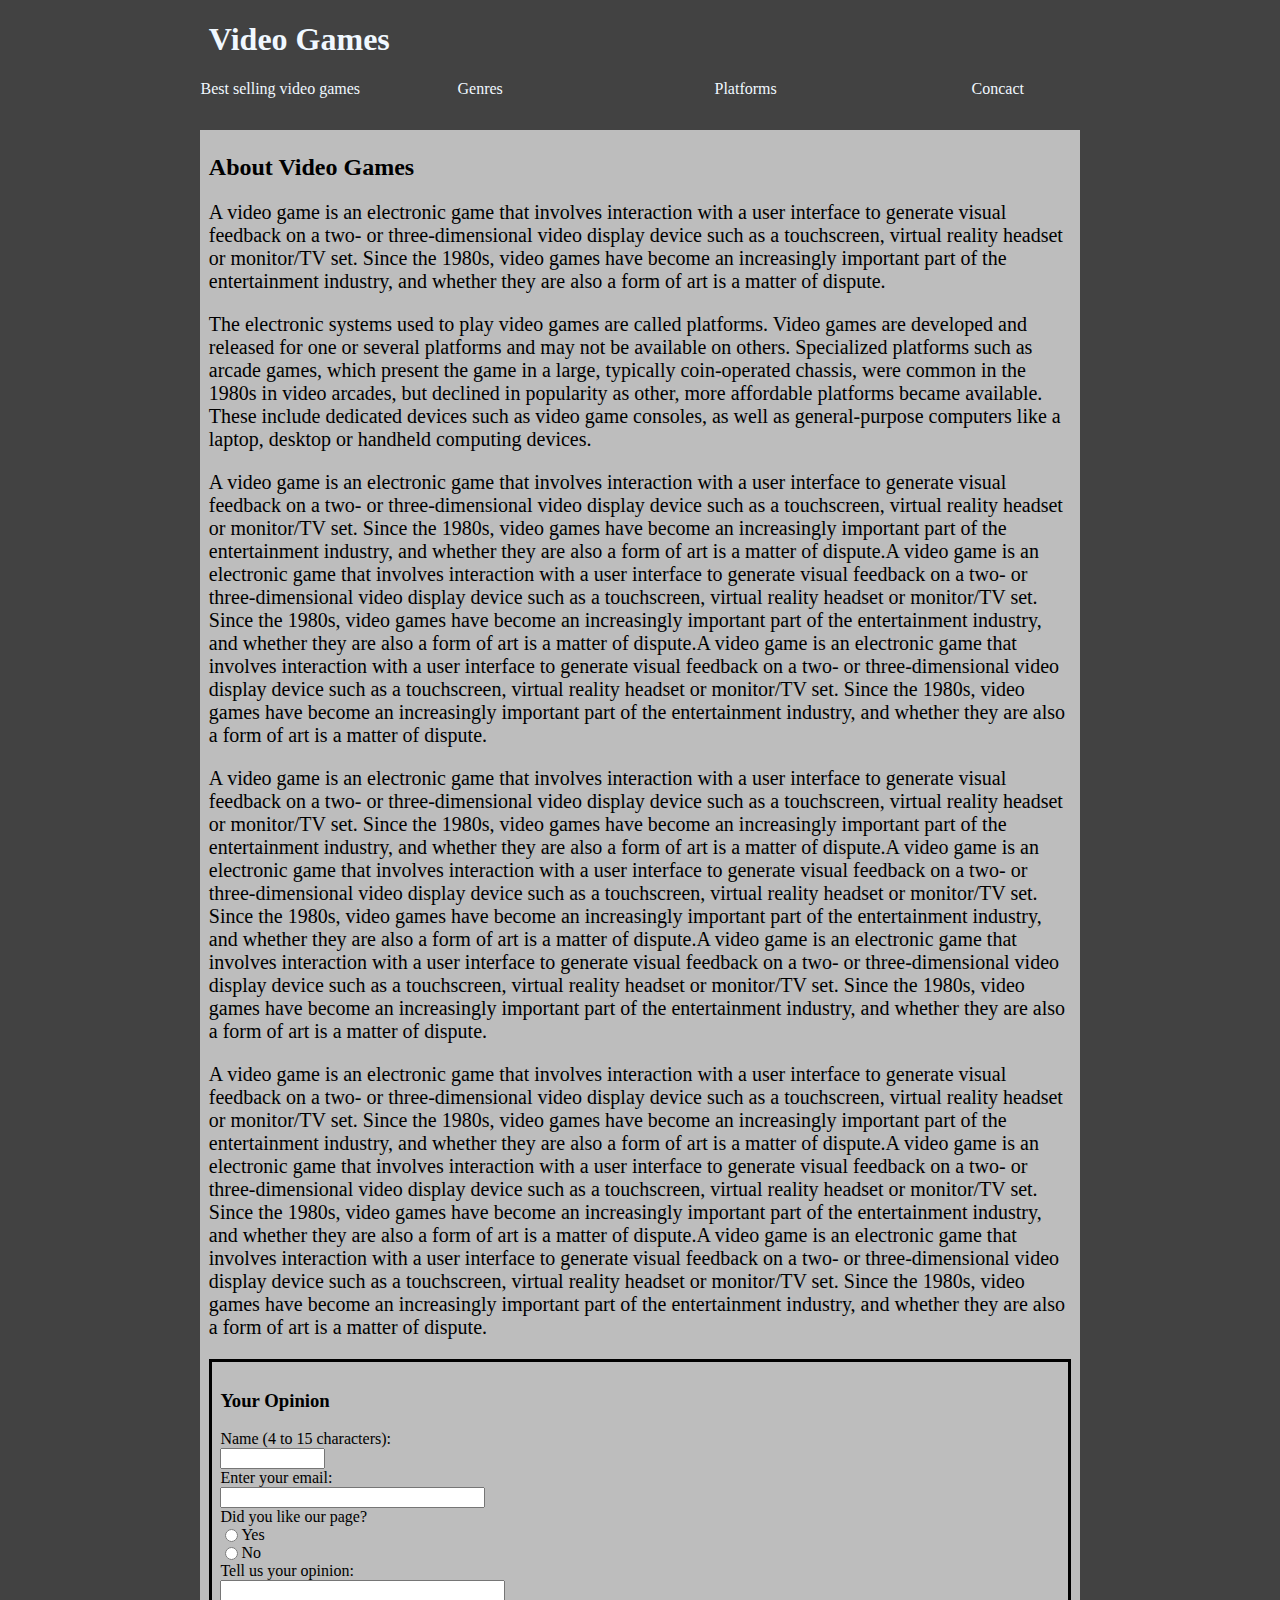
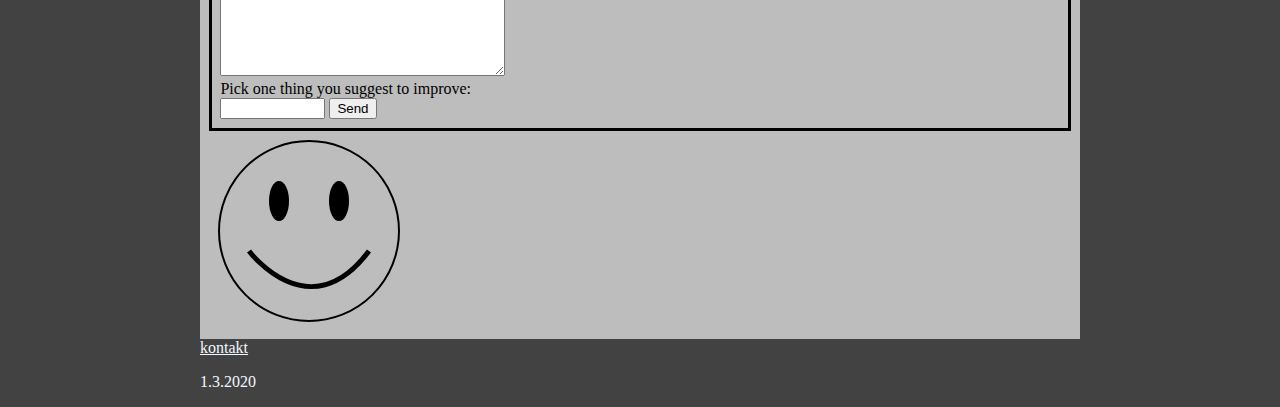
==== aricles.html @ 6a573c66 "first commit" ====
<!DOCTYPE html>
<html lang="en">
<head>
    <meta charset="UTF-8">
    <title>Video Games</title>
    <link rel="stylesheet" type="text/css" href="styles.css">
    <link rel="stylesheet" media="print" href="print.css">
</head>
<body>

<header class="header">
    <h1 id="title">Video Games</h1>
    <nav>
        <div id="buttonsDiv">
            <a class="link" href="article1.html">Best selling video games</a>
            <a class="link" href="article3.html">Genres</a>
            <a class="link" href="article2.html">Platforms</a>
            <a class="link" href="#contact">Concact</a>
        </div>
    </nav>
</header>

<main class="main">

    <div class="content">
        <article>
            <h2>About Video Games</h2>
            <p class="text">A video game is an electronic game that involves interaction with a user interface to
                generate visual feedback on a two- or three-dimensional video display device such as a touchscreen,
                virtual reality headset or monitor/TV set. Since the 1980s, video games have become an increasingly
                important part of the entertainment industry, and whether they are also a form of art is a matter of
                dispute.</p>
            <p class="text">The electronic systems used to play video games are called platforms. Video games are
                developed and released for one or several platforms and may not be available on others. Specialized
                platforms such as arcade games, which present the game in a large, typically coin-operated chassis, were
                common in the 1980s in video arcades, but declined in popularity as other, more affordable platforms
                became available. These include dedicated devices such as video game consoles, as well as
                general-purpose computers like a laptop, desktop or handheld computing devices.</p>
            <p class="text">A video game is an electronic game that involves interaction with a user interface to
                generate visual feedback on a two- or three-dimensional video display device such as a touchscreen,
                virtual reality headset or monitor/TV set. Since the 1980s, video games have become an increasingly
                important part of the entertainment industry, and whether they are also a form of art is a matter of
                dispute.A video game is an electronic game that involves interaction with a user interface to
                generate visual feedback on a two- or three-dimensional video display device such as a touchscreen,
                virtual reality headset or monitor/TV set. Since the 1980s, video games have become an increasingly
                important part of the entertainment industry, and whether they are also a form of art is a matter of
                dispute.A video game is an electronic game that involves interaction with a user interface to
                generate visual feedback on a two- or three-dimensional video display device such as a touchscreen,
                virtual reality headset or monitor/TV set. Since the 1980s, video games have become an increasingly
                important part of the entertainment industry, and whether they are also a form of art is a matter of
                dispute.</p>
            <p class="text">A video game is an electronic game that involves interaction with a user interface to
                generate visual feedback on a two- or three-dimensional video display device such as a touchscreen,
                virtual reality headset or monitor/TV set. Since the 1980s, video games have become an increasingly
                important part of the entertainment industry, and whether they are also a form of art is a matter of
                dispute.A video game is an electronic game that involves interaction with a user interface to
                generate visual feedback on a two- or three-dimensional video display device such as a touchscreen,
                virtual reality headset or monitor/TV set. Since the 1980s, video games have become an increasingly
                important part of the entertainment industry, and whether they are also a form of art is a matter of
                dispute.A video game is an electronic game that involves interaction with a user interface to
                generate visual feedback on a two- or three-dimensional video display device such as a touchscreen,
                virtual reality headset or monitor/TV set. Since the 1980s, video games have become an increasingly
                important part of the entertainment industry, and whether they are also a form of art is a matter of
                dispute.</p>
            <p class="text">A video game is an electronic game that involves interaction with a user interface to
                generate visual feedback on a two- or three-dimensional video display device such as a touchscreen,
                virtual reality headset or monitor/TV set. Since the 1980s, video games have become an increasingly
                important part of the entertainment industry, and whether they are also a form of art is a matter of
                dispute.A video game is an electronic game that involves interaction with a user interface to
                generate visual feedback on a two- or three-dimensional video display device such as a touchscreen,
                virtual reality headset or monitor/TV set. Since the 1980s, video games have become an increasingly
                important part of the entertainment industry, and whether they are also a form of art is a matter of
                dispute.A video game is an electronic game that involves interaction with a user interface to
                generate visual feedback on a two- or three-dimensional video display device such as a touchscreen,
                virtual reality headset or monitor/TV set. Since the 1980s, video games have become an increasingly
                important part of the entertainment industry, and whether they are also a form of art is a matter of
                dispute.</p>
        </article>
        <form id="formular">
            <h3>Your Opinion</h3>
            <label for="name">Name (4 to 15 characters):</label>
            <input type="text" id="name" name="name" required minlength="4" maxlength="15" size="10">
            <label for="email">Enter your email:</label>
            <input type="email" id="email" pattern=".+@gmail.com" size="30" required>
            <label for="yes">Did you like our page?</label>
            <div>
                <input type="radio" id="yes" name="drone" value="yes">
                <label for="yes">Yes</label>
            </div>

            <div>
                <input type="radio" id="no" name="drone" value="no">
                <label for="no">No</label>
            </div>
            <label for="opinion">Tell us your opinion:</label>
            <textarea id="opinion" name="opinion"
                      rows="6" cols="33"></textarea>
            <label for="chooseInput">Pick one thing you suggest to improve:</label>
            <input list="choose" id="chooseInput" name="choose" size="10">
            <datalist id="choose">
                <option value="Design">
                <option value="Content">
                <option value="Employes">
                <option value="Everything">
                <option value="Nothing">
            </datalist>
            <span id="selected"></span>
            <button type="Submit" id="submit">Send</button>
        </form>
        <svg id="smile" width="200" height="200">
            <circle fill="url(#f)" stroke="#000" stroke-width="2" cx="100" cy="100" r="90"/>
            <ellipse cx="70" cy="70" rx="10" ry="20"/>
            <ellipse cx="130" cy="70" rx="10" ry="20"/>
            <path fill="none" stroke="#000" stroke-width="5" d="M 40 120 S 100 200 160 120"/>
        </svg>
    </div>
</main>

<footer>
    <a id="contact" href="mailto:samuelmatus98@gmail.com?Subject=Reakcia%20na%20Váš%20blog%20s%20názvom%20VideoGames">kontakt</a>
    <p id="date">1.3.2020</p>
</footer>

<script>

    let opinions=[];

    if(localStorage.myOpinions){
        opinions=JSON.parse(localStorage.myOpinions);
    }

    console.log(opinions);

    let myFrmElm=document.getElementById("formular");
    myFrmElm.addEventListener("submit", processSubmit());

    function processSubmit(event) {
        //event.preventDefault();

        const name = document.getElementById("name").value.trim();
        const email = document.getElementById("email").value.trim();
        const opinion = document.getElementById("opinion").value.trim();
        const improvements = document.getElementById("chooseInput").value.trim();


        if(name==="" || email===""){
            window.alert("Please, enter both your name and email");
            return;
        }

        const newOpinion =
            {
                name: name,
                email: email,
                opinion:opinion,
                improvements:improvements,
                created: new Date()
            };

        console.log("New opinion:\n "+JSON.stringify(newOpinion));

        opinions.push(newOpinion);

        localStorage.myOpinions = JSON.stringify(opinions);

        window.alert("Your opinion has been stored. Look to the console");
        console.log("New opinion added");
        console.log(opinions);


        myFrmElm.reset();

    }

</script>

</body>
</html>
---- styles.css ----
body{
    padding-left: 15%;
    padding-right: 15%;
    background-color: #424242;
}

@keyframes smoothIN {
    from{
        padding-left: 15%;
        padding-right: 15%;
    }
    to{
        padding-right: 5%;
        padding-left: 5%;
    }
    
}

@keyframes smoothOUT {
    from{
        padding-left: 5%;
        padding-right: 5%;
    }
    to
    {
        padding-right: 15%;
        padding-left: 15%;
    }

}

@media only screen and (min-width: 1001px) {
    body{
        animation-duration: 3s;
        animation-name: smoothOUT;
        padding-right: 15%;
        padding-left: 15%;
    }
    #buttonsDiv{
        width: 50px;
    }
}

@media only screen and (max-width: 1000px) {
    body{
        animation-duration: 3s;
        animation-name: smoothIN;
        padding-right: 5%;
        padding-left: 5%;
    }
    #buttonsDiv{
        width: 100px;
    }
}

.main {
    background-color: #BDBDBD;
}

a, #date{
    color: aliceblue;
}


circle, ellipse {
    color: chartreuse;
}

.content {
    /*margin-left: 10%;
    margin-right: 10%;*/

    padding: 0.5% 1%;
    /*background-color: rgba(251, 249, 249, 0.3);*/
    display: inline-block;
}

#buttonsDiv{
    margin-right: 5%;
    height: 50px;
    display: flex;
}

.text {
    font-size: 20px;
}


.link {
    display: inline-flex;
    min-width: 20vw;
    padding-right: 1%;
    padding-left: 1%;
    text-decoration: none;
}

#title {
    color: aliceblue;
    margin-left: 1%;
}

li {
    padding: 0.5%;
}

table, tr, th {
    padding: 1%;
}

table {
    width: 50%;
    float: left;
}

.head {
    font-size: 23px;
    padding: 3%;
}

#mario {
    width: 50%;
    float: left;
}

#tableTitle{
    padding-top: 1%;
}

#smile:hover{
    animation-duration: 1s;
    animation-name: rotejtIN;
}

#smile{
    animation-duration: 1s;
    animation-name: rotejtOUT;
}

@keyframes rotejtOUT {
    from{
        transform: rotate(180deg);
    }
    to
    {
        transform: rotate(0deg);
    }
}

@keyframes rotejtIN {
    from{
        transform: rotate(0deg);
    }
    to
    {
        transform: rotate(180deg);
    }
}

label {
    display: block;
}

#yes,#no{
    float:left;
    display:inline;
}

#formular{
    border-color: black;
    border-style: solid;
    padding: 1%;
    display: block;
}
---- print.css ----
body, text, div {
    margin: 0;
    color: #000;
    background-color: #fff;
    padding: 0;
}

p{
    font-size: 5px;
}
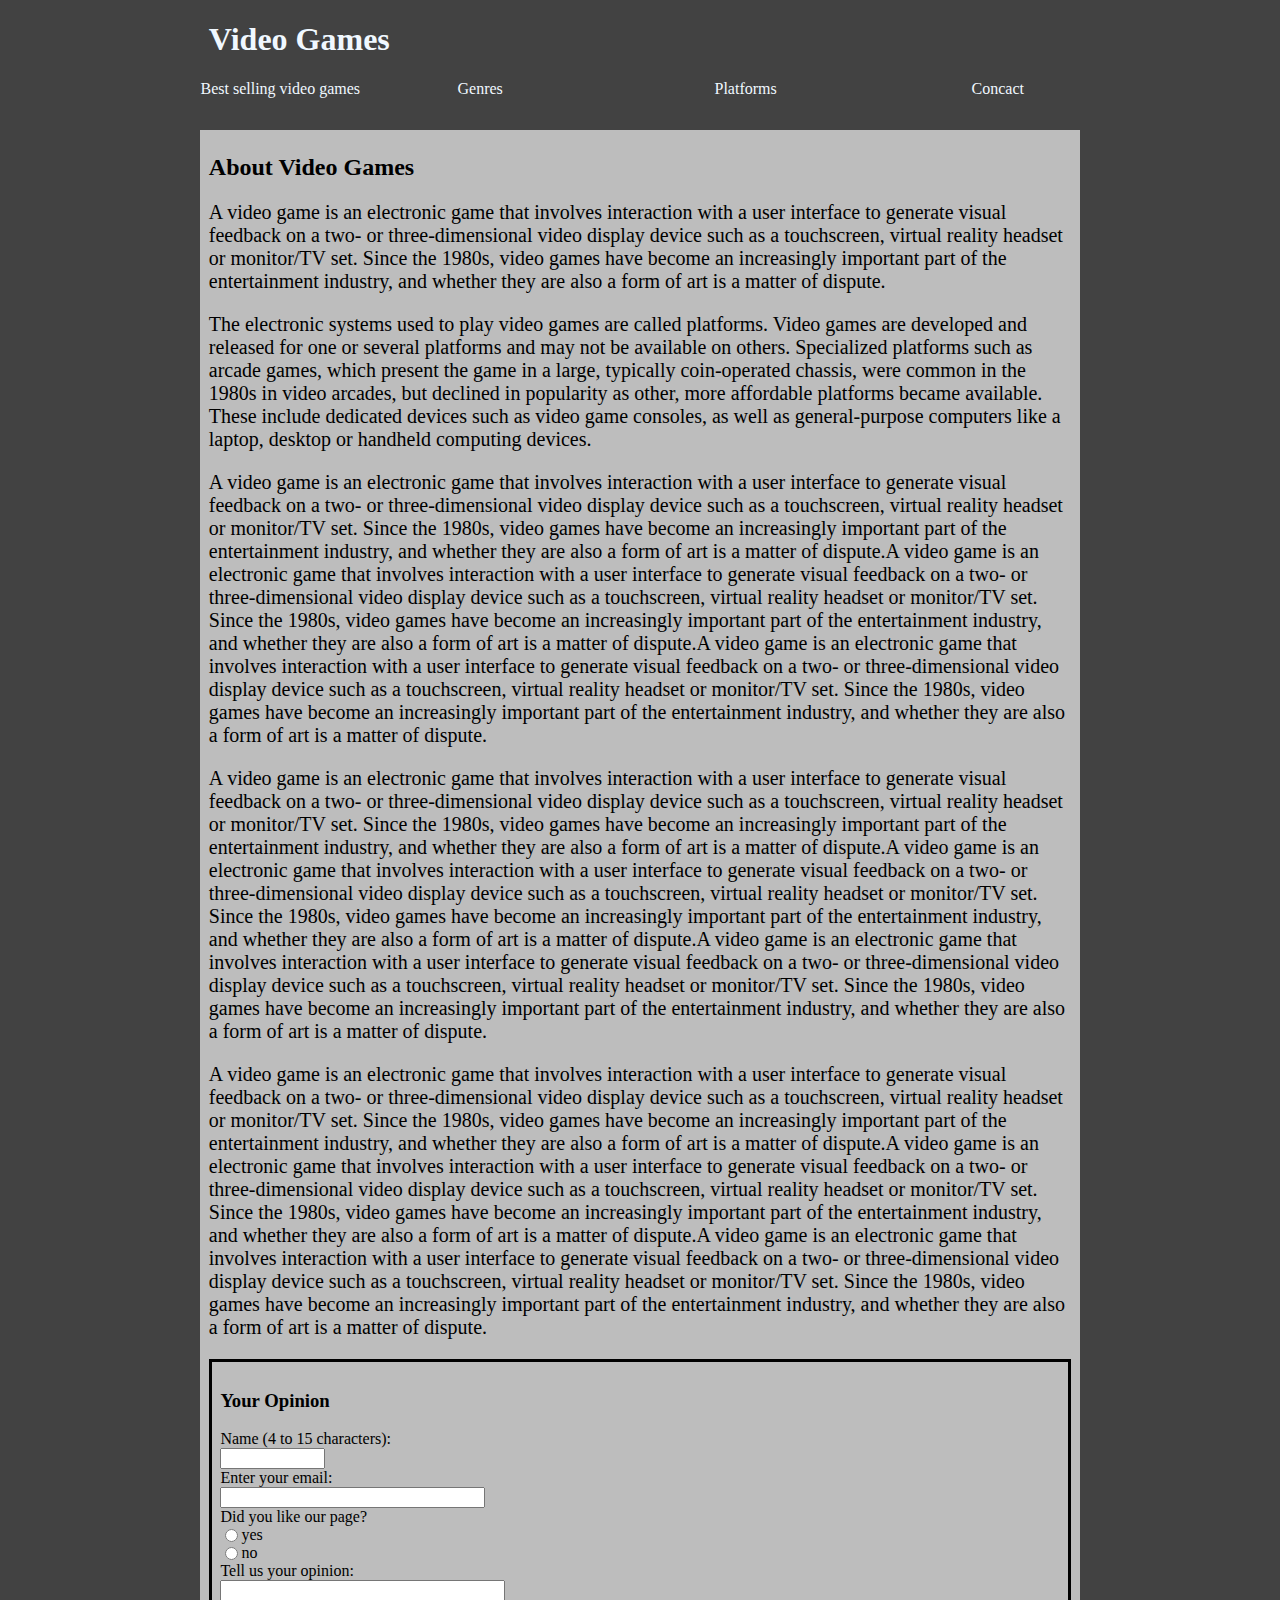
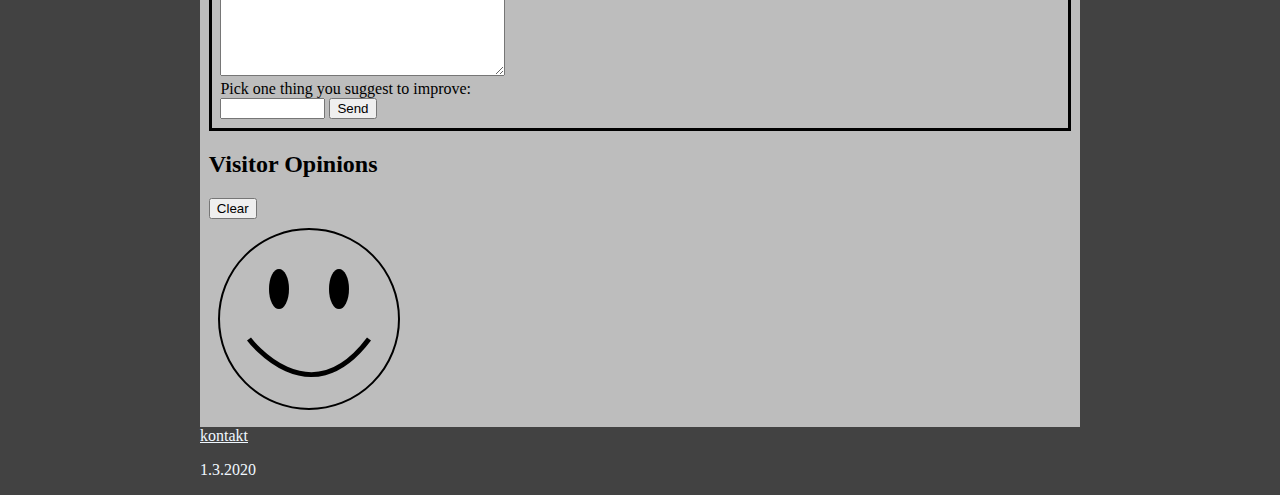
==== commit 072b21b6: "sa" ====
--- a/aricles.html
+++ b/aricles.html
@@ -81,17 +81,12 @@
             <label for="name">Name (4 to 15 characters):</label>
             <input type="text" id="name" name="name" required minlength="4" maxlength="15" size="10">
             <label for="email">Enter your email:</label>
-            <input type="email" id="email" pattern=".+@gmail.com" size="30" required>
+            <input type="email" id="email" size="30">
+
             <label for="yes">Did you like our page?</label>
-            <div>
-                <input type="radio" id="yes" name="drone" value="yes">
-                <label for="yes">Yes</label>
-            </div>
+            <input type="radio" name="YN" id="yes" value="yes">yes<br>
+            <input type="radio" name="YN" id="no" value="no">no<br>
 
-            <div>
-                <input type="radio" id="no" name="drone" value="no">
-                <label for="no">No</label>
-            </div>
             <label for="opinion">Tell us your opinion:</label>
             <textarea id="opinion" name="opinion"
                       rows="6" cols="33"></textarea>
@@ -105,8 +100,15 @@
                 <option value="Nothing">
             </datalist>
             <span id="selected"></span>
-            <button type="Submit" id="submit">Send</button>
+            <button type="submit">Send</button>
         </form>
+
+        <article id="article_opinion">
+            <h2>Visitor Opinions</h2>
+            <div id="storedOpinions"></div>
+            <button id="clearBTN">Clear</button>
+        </article>
+
         <svg id="smile" width="200" height="200">
             <circle fill="url(#f)" stroke="#000" stroke-width="2" cx="100" cy="100" r="90"/>
             <ellipse cx="70" cy="70" rx="10" ry="20"/>
@@ -121,58 +123,7 @@
     <p id="date">1.3.2020</p>
 </footer>
 
-<script>
-
-    let opinions=[];
-
-    if(localStorage.myOpinions){
-        opinions=JSON.parse(localStorage.myOpinions);
-    }
-
-    console.log(opinions);
-
-    let myFrmElm=document.getElementById("formular");
-    myFrmElm.addEventListener("submit", processSubmit());
-
-    function processSubmit(event) {
-        //event.preventDefault();
-
-        const name = document.getElementById("name").value.trim();
-        const email = document.getElementById("email").value.trim();
-        const opinion = document.getElementById("opinion").value.trim();
-        const improvements = document.getElementById("chooseInput").value.trim();
-
-
-        if(name==="" || email===""){
-            window.alert("Please, enter both your name and email");
-            return;
-        }
-
-        const newOpinion =
-            {
-                name: name,
-                email: email,
-                opinion:opinion,
-                improvements:improvements,
-                created: new Date()
-            };
-
-        console.log("New opinion:\n "+JSON.stringify(newOpinion));
-
-        opinions.push(newOpinion);
-
-        localStorage.myOpinions = JSON.stringify(opinions);
-
-        window.alert("Your opinion has been stored. Look to the console");
-        console.log("New opinion added");
-        console.log(opinions);
-
-
-        myFrmElm.reset();
-
-    }
-
-</script>
+<script src="script.js"></script>
 
 </body>
 </html>--- a/styles.css
+++ b/styles.css
@@ -174,4 +174,7 @@
     display: block;
 }
 
-
+.op_id {
+    border-bottom-style: solid;
+    border-bottom-color: #424242;
+}
